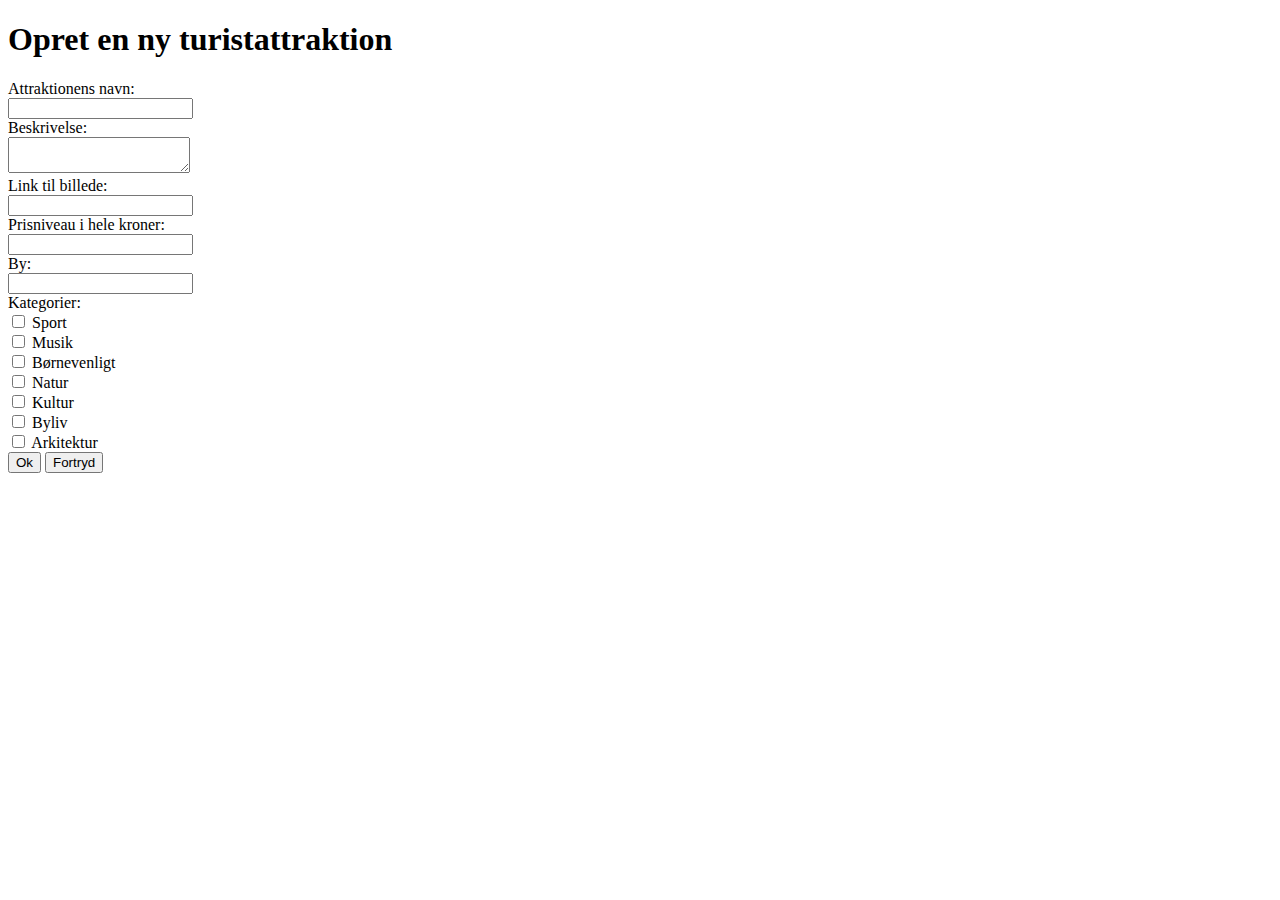
==== src/main/resources/templates/add.html @ 1928a821 "Third push to save" ====
<!DOCTYPE html>
<html xmlns:th="http://www.thymeleaf.org">
<head>
    <meta charset="UTF-8">
    <link th:href="@{/main.css}" rel="stylesheet">
    <title>Tilføj ny turistattraktion</title>
</head>
<body>
<h1>Opret en ny turistattraktion</h1>
<form action="/attractions/save">
    <label>Attraktionens navn:</label><br>
    <input type="text" name="name"><br>
    <label>Beskrivelse:</label><br>
    <textarea name="description"></textarea><br>
    <label>Link til billede:</label><br>
    <input type="text" name="image"><br>
    <label>Prisniveau i hele kroner:</label><br>
    <input type="number" name="priceDkk" min="0"><br>
    <label>By:</label><br>
    <input type="text" name="city"><br>
    <label>Kategorier:</label><br>
    <input type="checkbox" name="tag1" value="sport">
    <label>Sport</label><br>
    <input type="checkbox" name="tag2" value="musik">
    <label>Musik</label><br>
    <input type="checkbox" name="tag3" value="børnevenligt">
    <label>Børnevenligt</label><br>
    <input type="checkbox" name="tag4" value="natur">
    <label>Natur</label><br>
    <input type="checkbox" name="tag5" value="kultur">
    <label>Kultur</label><br>
    <input type="checkbox" name="tag6" value="byliv">
    <label>Byliv</label><br>
    <input type="checkbox" name="tag7" value="arkitektur">
    <label>Arkitektur</label><br>
    <button type="submit">Ok</button>
    <button type="button">Fortryd</button><br>
</form>

</body>
</html>
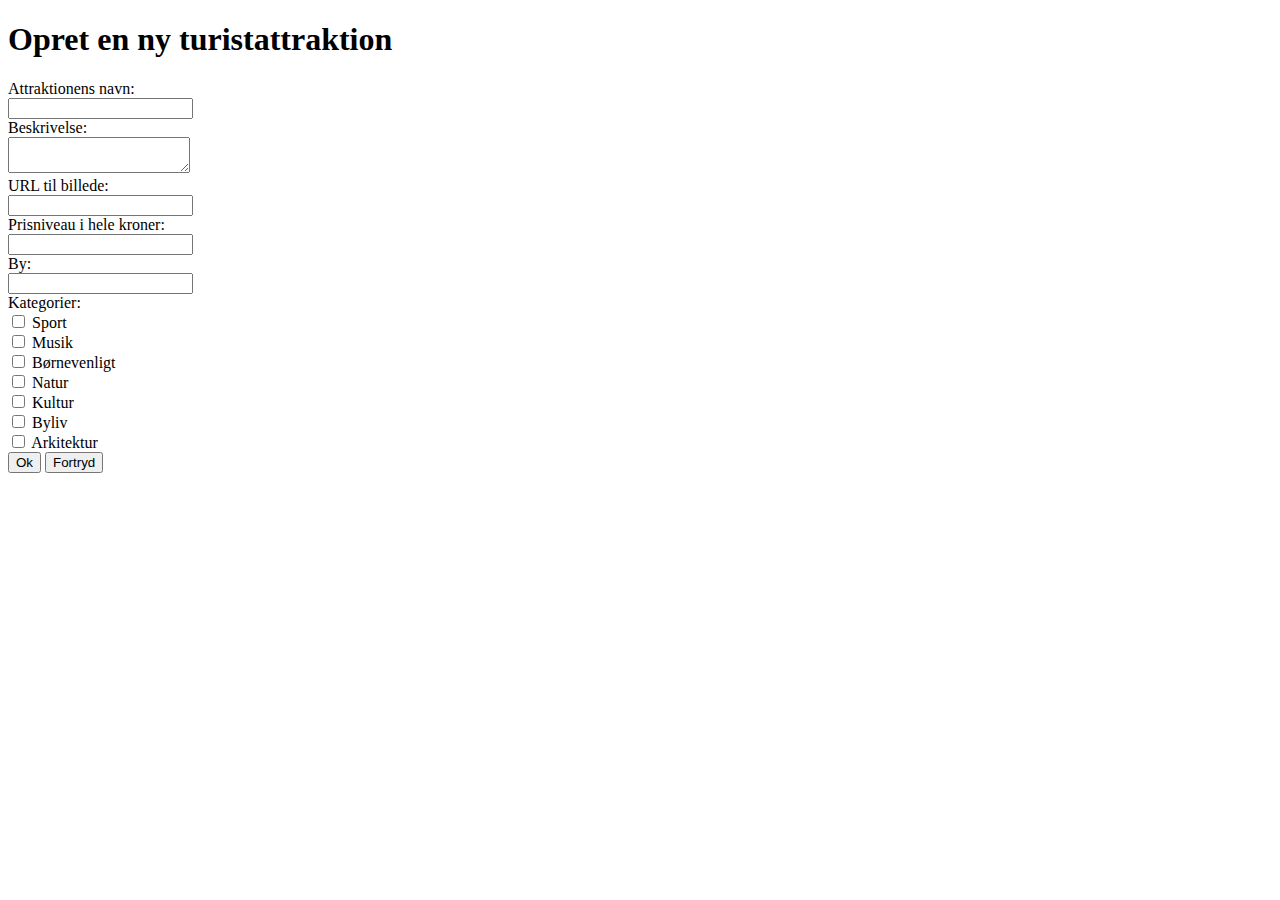
==== commit b886ca06: "Eighth push to save" ====
--- a/src/main/resources/templates/add.html
+++ b/src/main/resources/templates/add.html
@@ -3,17 +3,18 @@
 <head>
     <meta charset="UTF-8">
     <link th:href="@{/main.css}" rel="stylesheet">
+    <link rel="icon" type="image/x-icon" href="/img/favicon.ico">
     <title>Tilføj ny turistattraktion</title>
 </head>
 <body>
 <h1>Opret en ny turistattraktion</h1>
-<form action="/attractions/save">
+<form action="/attractions/save" method="post">
     <label>Attraktionens navn:</label><br>
     <input type="text" name="name"><br>
     <label>Beskrivelse:</label><br>
     <textarea name="description"></textarea><br>
-    <label>Link til billede:</label><br>
-    <input type="text" name="image"><br>
+    <label>URL til billede:</label><br>
+    <input type="url" name="image"><br>
     <label>Prisniveau i hele kroner:</label><br>
     <input type="number" name="priceDkk" min="0"><br>
     <label>By:</label><br>
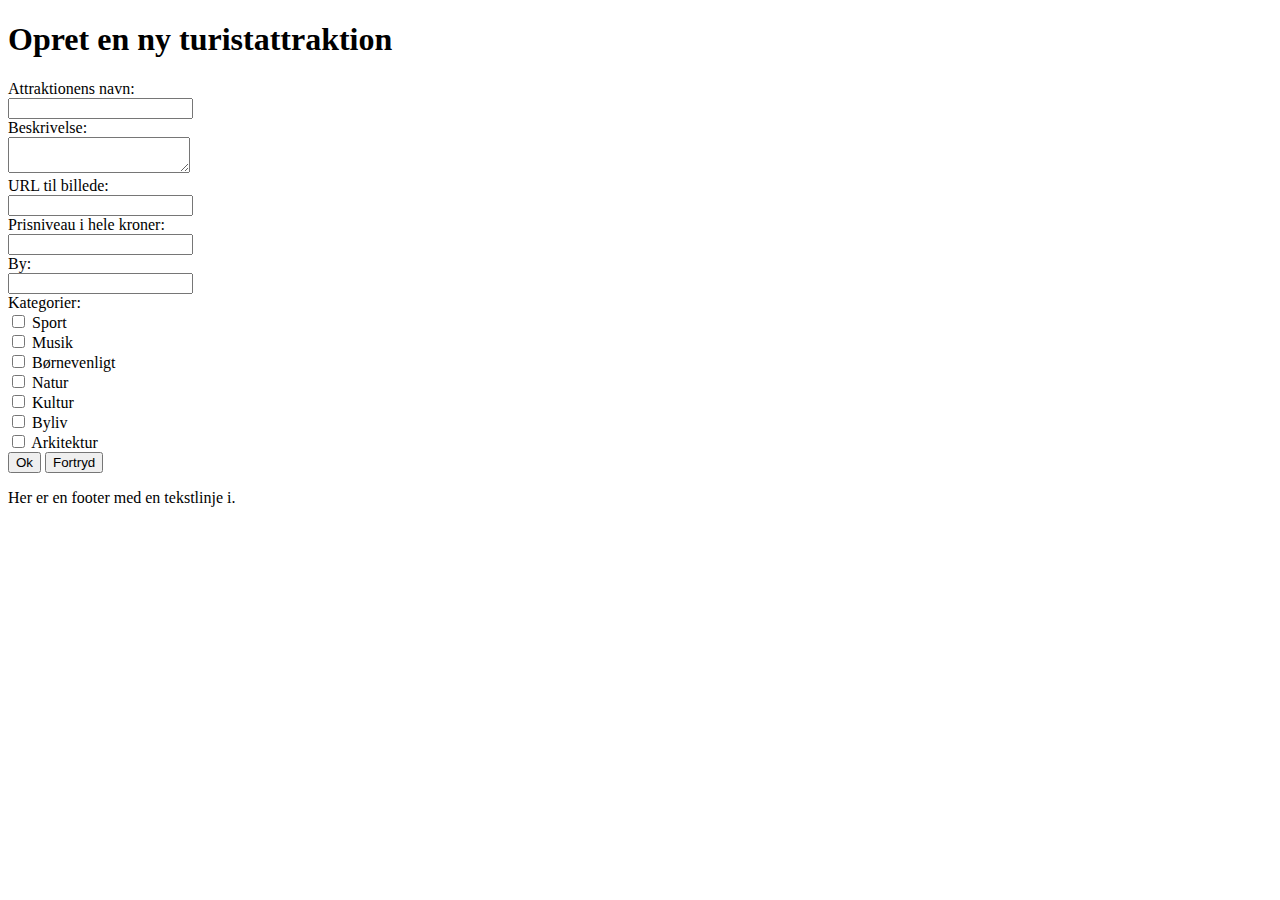
==== commit 1a1604b2: "12th - Done after deadline: just added som styling for edit, add, tags pages to make evering more al" ====
--- a/src/main/resources/templates/add.html
+++ b/src/main/resources/templates/add.html
@@ -7,7 +7,11 @@
     <title>Tilføj ny turistattraktion</title>
 </head>
 <body>
-<h1>Opret en ny turistattraktion</h1>
+
+<header>
+    <h1>Opret en ny turistattraktion</h1>
+</header>
+
 <form action="/attractions/save" method="post">
     <label>Attraktionens navn:</label><br>
     <input type="text" name="name"><br>
@@ -38,5 +42,9 @@
     <button type="button">Fortryd</button><br>
 </form>
 
+<footer>
+    <p>Her er en footer med en tekstlinje i.</p>
+</footer>
+
 </body>
 </html>